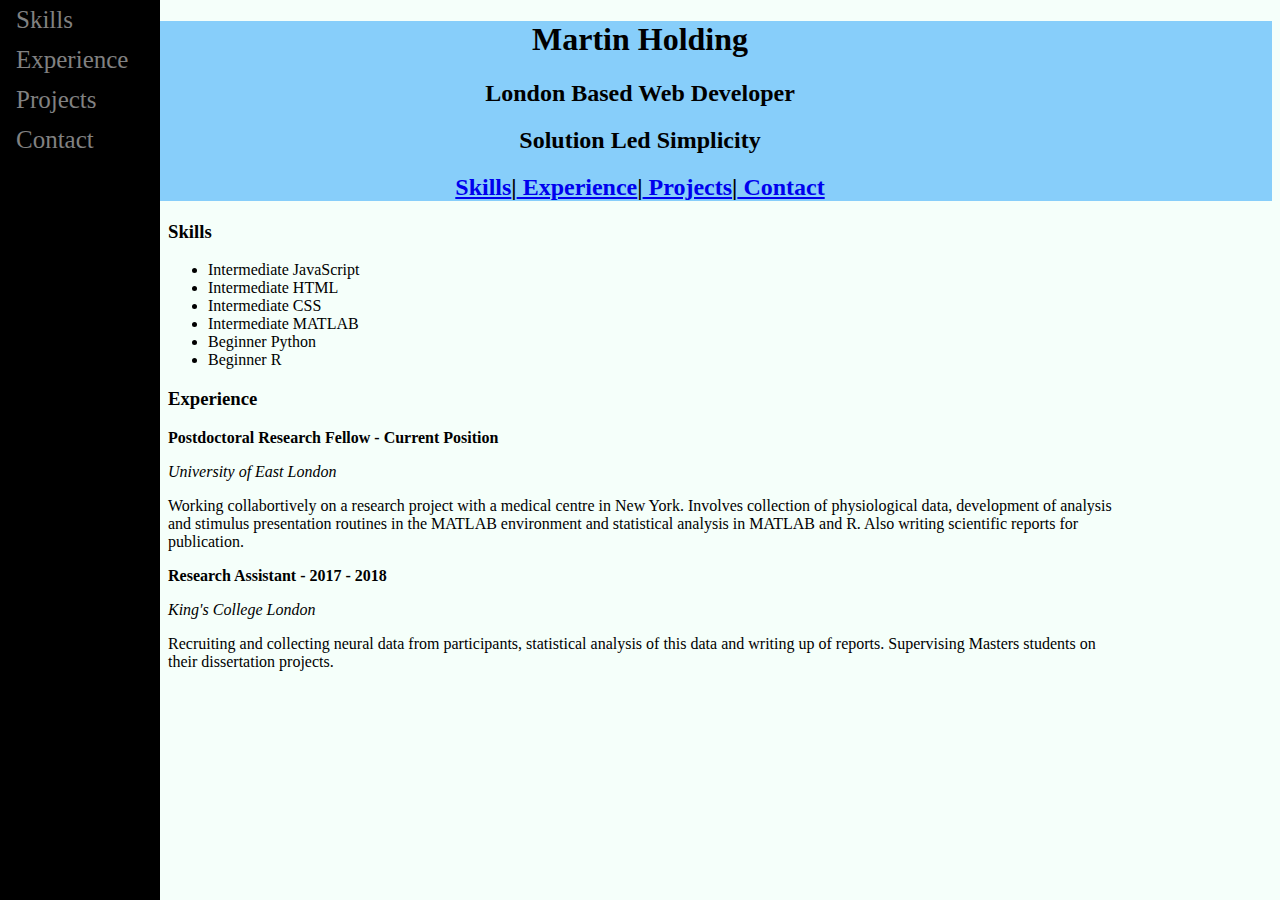
==== index.html @ 295663a7 "Basic page structure and content" ====
<!DOCTYPE html>
<html>
    <head>
        <title>Martin Holding - Web Developer</title>
        <link rel="stylesheet" type="text/css" href="styles.css">
    </head>
    <body>
        <header> 
            <h1>Martin Holding</h1>
            <h2>London Based Web Developer</h2>
            <h2>Solution Led Simplicity</h2>
            <h2> <a href="#skills"> Skills</a>|<a href="#experience"> Experience</a>|<a href="#projects"> Projects</a>|<a href="#contact"> Contact</a></h2>
        </header>
        <div class="side-bar">
            <a href= "#skills">Skills</a>
            <a href= "#experience"> Experience</a>
            <a href="#projects">Projects</a>
            <a href="#contact">Contact</a> 
        </div>
        <div id="skills">
            <h3>Skills</h3>
            <ul>
                <li>Intermediate JavaScript </li>
                <li>Intermediate HTML </li>
                <li>Intermediate CSS </li>
                <li>Intermediate MATLAB </li>
                <li>Beginner Python </li>
                <li>Beginner R </li>
            </ul>
        </div>
        <div id="experience">
            <h3>Experience</h3>
            <div>
                <p><b>Postdoctoral Research Fellow - Current Position </b></p>
                <p><em>University of East London</em></p>
                <p>Working collabortively on a research project with a medical centre in New York. Involves
                    collection of physiological data, development of analysis and stimulus presentation routines 
                    in the MATLAB environment and statistical analysis in MATLAB and R. Also writing scientific reports
                    for publication.
                </p>
            </div>
            <div>
                <p><b>Research Assistant - 2017 - 2018</b></p>
                <p><em>King's College London</em></p>
                <p>Recruiting and collecting neural data from participants, statistical analysis of this data and writing up of
                    reports. Supervising Masters students on their dissertation projects. 
                </p>
            </div>

        </div>
        <div id="projects">
            <!--Links to my pet JS projects..tetris, memory game etc. -->
        </div>
        <div id="contact"> 
            <!--When I figure it out, put links to Github, twitter here with logo images-->
        </div>
        <footer>

        </footer>
    </body>

</html>
---- styles.css ----
body {
    background-color: mintcream;
}

header {
    width: 100%;
    background-color: lightskyblue;
    text-align: center;
}

footer {
    width: 100%;
    background-color: navy;
    text-align: center;
}
header, h1, h2 {
    display: block;
}
.side-bar {
    height: 100%;
    width: 160px;
    position: fixed;
    z-index: 1;
    top: 0;
    left: 0;
    background-color: black;

    overflow-x: hidden;
}
.side-bar a {
    padding: 6px 8px 6px 16px;
    text-decoration: none;
    font-size: 25px;
    color: #818181;
    display: block;
  }
#skills, #experience, #contact, #projects {
    margin-left: 160px;
    margin-right: 160px;
    font-size: 16px;
}
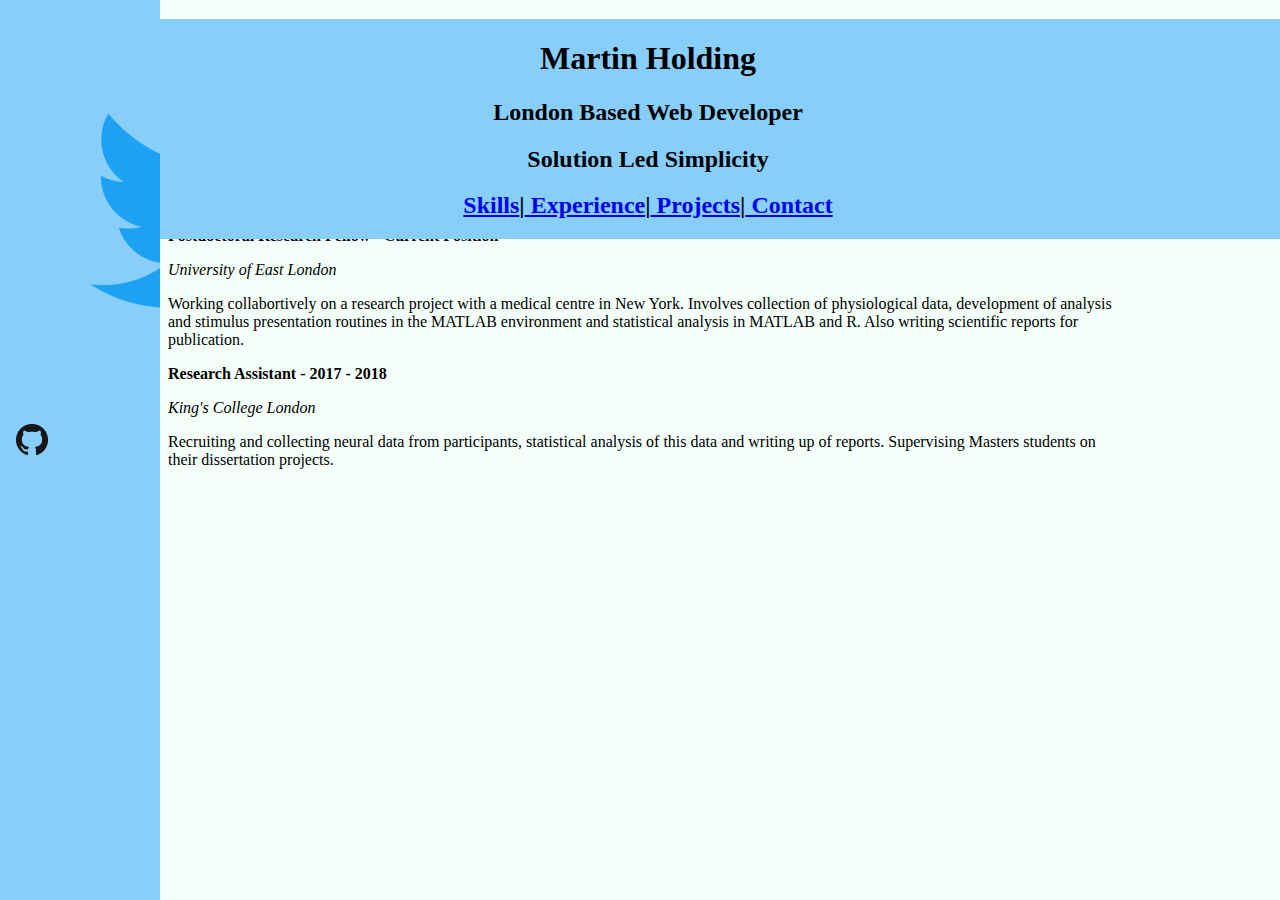
==== commit e74c3d33: "Added blue to side bar. Added images to side bar replacing links." ====
--- a/index.html
+++ b/index.html
@@ -12,10 +12,9 @@
             <h2> <a href="#skills"> Skills</a>|<a href="#experience"> Experience</a>|<a href="#projects"> Projects</a>|<a href="#contact"> Contact</a></h2>
         </header>
         <div class="side-bar">
-            <a href= "#skills">Skills</a>
-            <a href= "#experience"> Experience</a>
-            <a href="#projects">Projects</a>
-            <a href="#contact">Contact</a> 
+            <a href= "#twitter"><img src="./images/Twitter_Logo_Blue.png"></a>
+            <a href= "#github"> <img src="./images/GitHub-Mark-32px.png"></a>
+            <a href="#linkedin"><img></a>
         </div>
         <div id="skills">
             <h3>Skills</h3>
--- a/styles.css
+++ b/styles.css
@@ -6,6 +6,7 @@
     width: 100%;
     background-color: lightskyblue;
     text-align: center;
+    position: fixed;
 }
 
 footer {
@@ -23,7 +24,7 @@
     z-index: 1;
     top: 0;
     left: 0;
-    background-color: black;
+    background-color: lightskyblue;
 
     overflow-x: hidden;
 }
@@ -33,6 +34,7 @@
     font-size: 25px;
     color: #818181;
     display: block;
+    
   }
 #skills, #experience, #contact, #projects {
     margin-left: 160px;
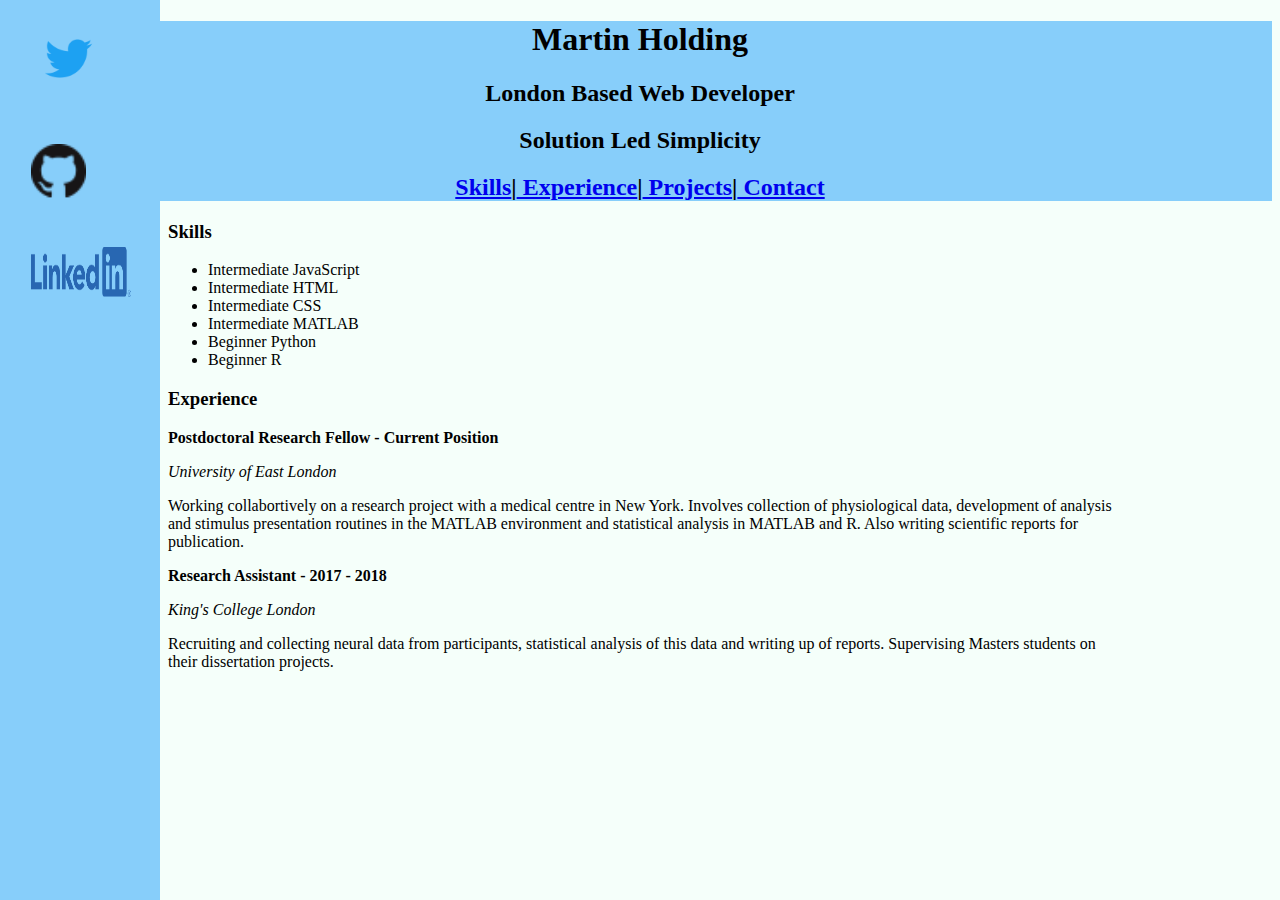
==== commit 0fd03830: "resize logos" ====
--- a/index.html
+++ b/index.html
@@ -12,9 +12,9 @@
             <h2> <a href="#skills"> Skills</a>|<a href="#experience"> Experience</a>|<a href="#projects"> Projects</a>|<a href="#contact"> Contact</a></h2>
         </header>
         <div class="side-bar">
-            <a href= "#twitter"><img src="./images/Twitter_Logo_Blue.png"></a>
-            <a href= "#github"> <img src="./images/GitHub-Mark-32px.png"></a>
-            <a href="#linkedin"><img></a>
+            <a href= "#twitter"><img id="twitter" src="./images/Twitter_Logo_Blue.png"></a>
+            <a href= "#github"> <img id="github" src="./images/GitHub-Mark-32px.png"></a>
+            <a href="#linkedin"><img id="linkedin" src="./images/LI-Logo.png"></a>
         </div>
         <div id="skills">
             <h3>Skills</h3>
--- a/styles.css
+++ b/styles.css
@@ -6,7 +6,6 @@
     width: 100%;
     background-color: lightskyblue;
     text-align: center;
-    position: fixed;
 }
 
 footer {
@@ -25,7 +24,6 @@
     top: 0;
     left: 0;
     background-color: lightskyblue;
-
     overflow-x: hidden;
 }
 .side-bar a {
@@ -36,6 +34,21 @@
     display: block;
     
   }
+ #twitter {
+      width: 75px;
+      height: 75px;
+      padding: 15px;
+  }
+  #linkedin {
+      width: 100px;
+      height: 50px;
+      padding: 15px;
+  }
+  #github {
+      width: 55px;
+      height: 55px;
+      padding: 15px;
+  }
 #skills, #experience, #contact, #projects {
     margin-left: 160px;
     margin-right: 160px;
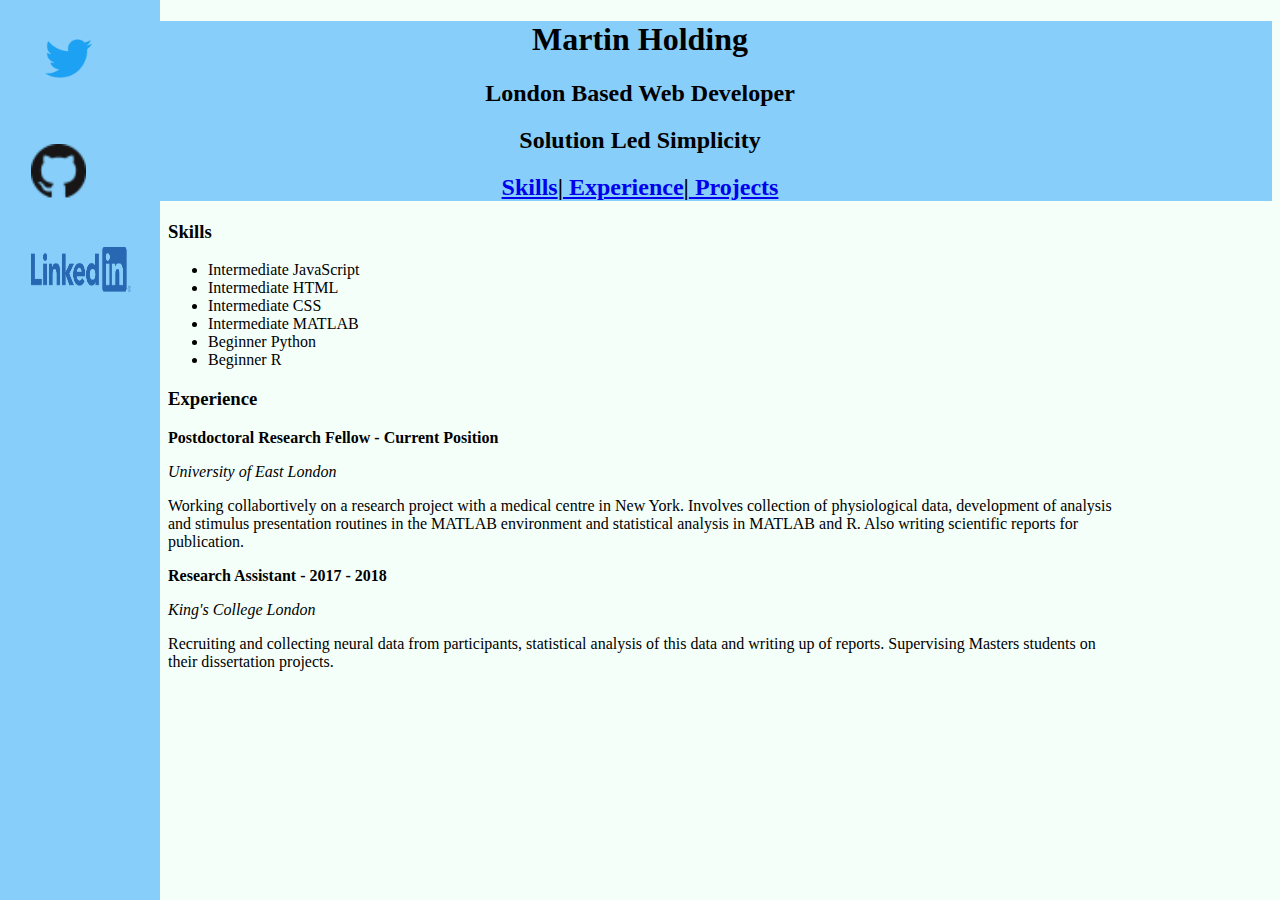
==== commit 4ea06792: "remove footer, remove contact sections" ====
--- a/index.html
+++ b/index.html
@@ -9,7 +9,7 @@
             <h1>Martin Holding</h1>
             <h2>London Based Web Developer</h2>
             <h2>Solution Led Simplicity</h2>
-            <h2> <a href="#skills"> Skills</a>|<a href="#experience"> Experience</a>|<a href="#projects"> Projects</a>|<a href="#contact"> Contact</a></h2>
+            <h2> <a href="#skills"> Skills</a>|<a href="#experience"> Experience</a>|<a href="#projects"> Projects</a></h2>
         </header>
         <div class="side-bar">
             <a href= "#twitter"><img id="twitter" src="./images/Twitter_Logo_Blue.png"></a>
@@ -50,12 +50,7 @@
         <div id="projects">
             <!--Links to my pet JS projects..tetris, memory game etc. -->
         </div>
-        <div id="contact"> 
-            <!--When I figure it out, put links to Github, twitter here with logo images-->
-        </div>
-        <footer>
 
-        </footer>
     </body>
 
 </html>--- a/styles.css
+++ b/styles.css
@@ -41,7 +41,7 @@
   }
   #linkedin {
       width: 100px;
-      height: 50px;
+      height: 45px;
       padding: 15px;
   }
   #github {
@@ -49,7 +49,7 @@
       height: 55px;
       padding: 15px;
   }
-#skills, #experience, #contact, #projects {
+#skills, #experience, #projects {
     margin-left: 160px;
     margin-right: 160px;
     font-size: 16px;
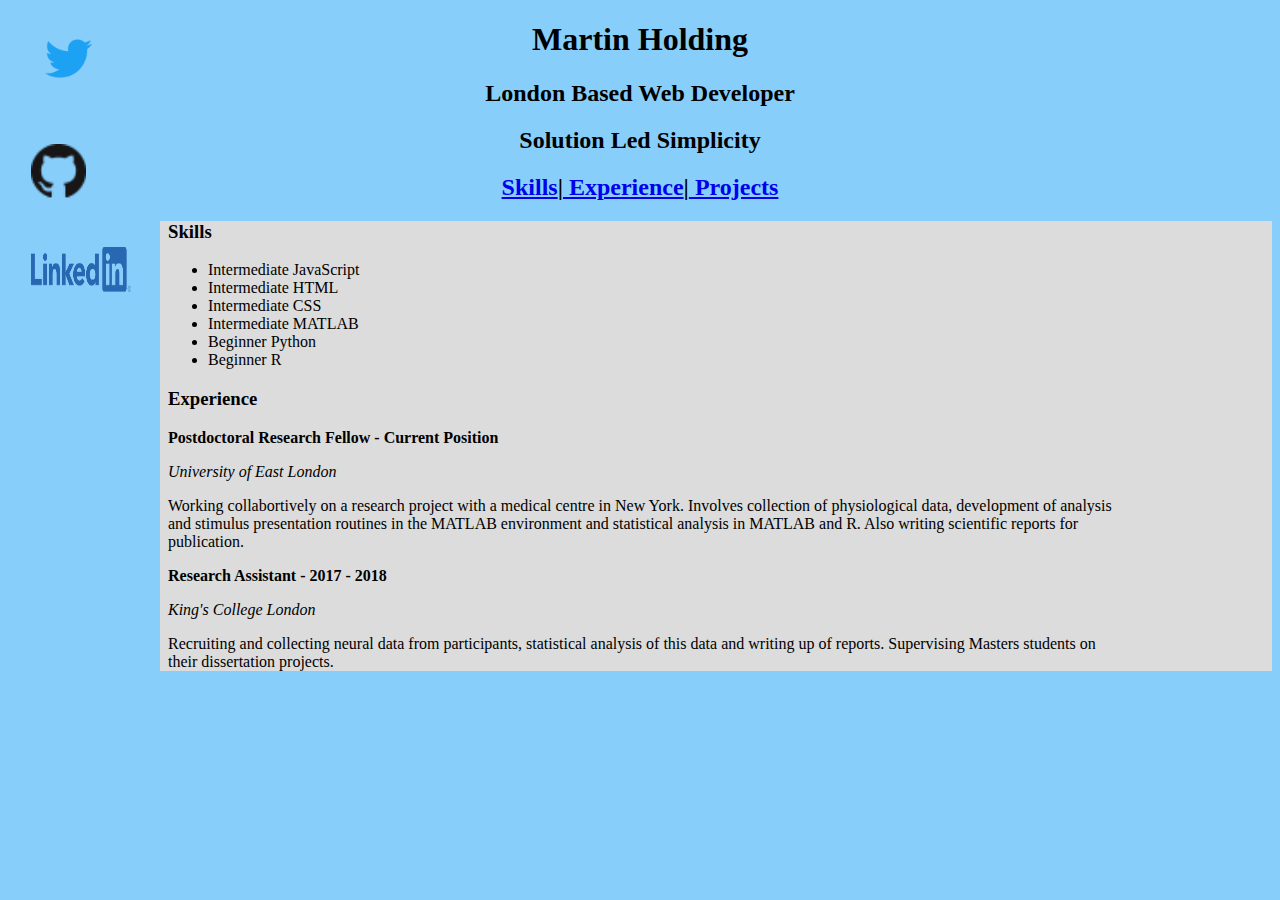
==== commit a1eb4a78: "add container div, set background of whole page to blue, set background of container to grey" ====
--- a/index.html
+++ b/index.html
@@ -1,21 +1,24 @@
 <!DOCTYPE html>
 <html>
-    <head>
-        <title>Martin Holding - Web Developer</title>
-        <link rel="stylesheet" type="text/css" href="styles.css">
-    </head>
-    <body>
-        <header> 
-            <h1>Martin Holding</h1>
-            <h2>London Based Web Developer</h2>
-            <h2>Solution Led Simplicity</h2>
-            <h2> <a href="#skills"> Skills</a>|<a href="#experience"> Experience</a>|<a href="#projects"> Projects</a></h2>
-        </header>
-        <div class="side-bar">
-            <a href= "#twitter"><img id="twitter" src="./images/Twitter_Logo_Blue.png"></a>
-            <a href= "#github"> <img id="github" src="./images/GitHub-Mark-32px.png"></a>
-            <a href="#linkedin"><img id="linkedin" src="./images/LI-Logo.png"></a>
-        </div>
+
+<head>
+    <title>Martin Holding - Web Developer</title>
+    <link rel="stylesheet" type="text/css" href="styles.css">
+</head>
+
+<body>
+    <header>
+        <h1>Martin Holding</h1>
+        <h2>London Based Web Developer</h2>
+        <h2>Solution Led Simplicity</h2>
+        <h2> <a href="#skills"> Skills</a>|<a href="#experience"> Experience</a>|<a href="#projects"> Projects</a></h2>
+    </header>
+    <div class="side-bar">
+        <a href="#twitter"><img id="twitter" src="./images/Twitter_Logo_Blue.png"></a>
+        <a href="#github"> <img id="github" src="./images/GitHub-Mark-32px.png"></a>
+        <a href="#linkedin"><img id="linkedin" src="./images/LI-Logo.png"></a>
+    </div>
+    <div class="container">
         <div id="skills">
             <h3>Skills</h3>
             <ul>
@@ -33,7 +36,7 @@
                 <p><b>Postdoctoral Research Fellow - Current Position </b></p>
                 <p><em>University of East London</em></p>
                 <p>Working collabortively on a research project with a medical centre in New York. Involves
-                    collection of physiological data, development of analysis and stimulus presentation routines 
+                    collection of physiological data, development of analysis and stimulus presentation routines
                     in the MATLAB environment and statistical analysis in MATLAB and R. Also writing scientific reports
                     for publication.
                 </p>
@@ -41,8 +44,9 @@
             <div>
                 <p><b>Research Assistant - 2017 - 2018</b></p>
                 <p><em>King's College London</em></p>
-                <p>Recruiting and collecting neural data from participants, statistical analysis of this data and writing up of
-                    reports. Supervising Masters students on their dissertation projects. 
+                <p>Recruiting and collecting neural data from participants, statistical analysis of this data and
+                    writing up of
+                    reports. Supervising Masters students on their dissertation projects.
                 </p>
             </div>
 
@@ -50,7 +54,7 @@
         <div id="projects">
             <!--Links to my pet JS projects..tetris, memory game etc. -->
         </div>
-
-    </body>
+    </div> <!--End of main text container-->
+</body>
 
 </html>--- a/styles.css
+++ b/styles.css
@@ -1,11 +1,12 @@
 body {
-    background-color: mintcream;
+     background-color: lightskyblue;
 }
 
 header {
     width: 100%;
     background-color: lightskyblue;
     text-align: center;
+    margin-bottom: 10px;
 }
 
 footer {
@@ -34,6 +35,9 @@
     display: block;
     
   }
+.container {
+    background-color: gainsboro;
+}
  #twitter {
       width: 75px;
       height: 75px;
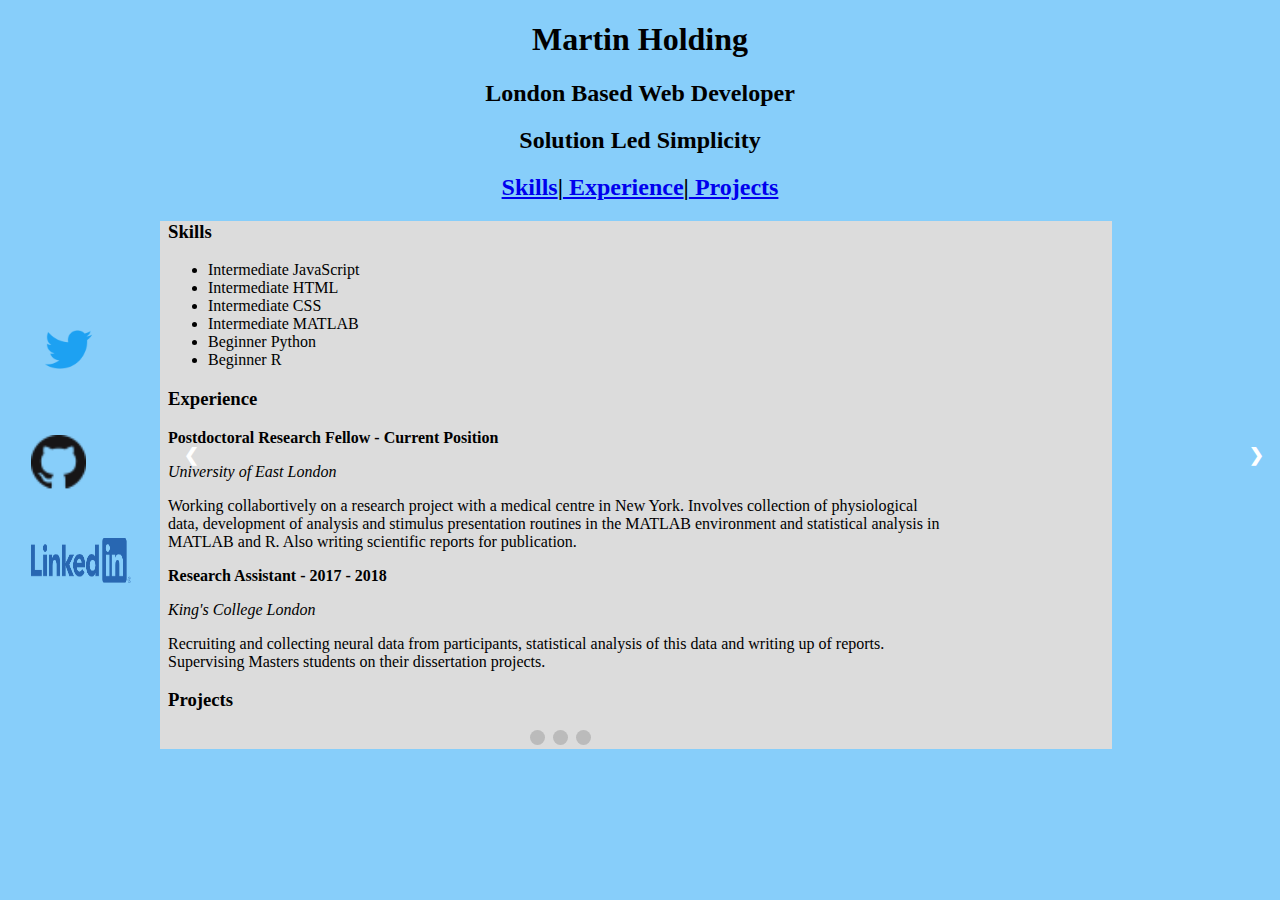
==== commit d629001a: "add logo links function, add margin to body, start project section with slideshow" ====
--- a/index.html
+++ b/index.html
@@ -4,6 +4,7 @@
 <head>
     <title>Martin Holding - Web Developer</title>
     <link rel="stylesheet" type="text/css" href="styles.css">
+    <script src="slideshow.js"></script>
 </head>
 
 <body>
@@ -14,9 +15,9 @@
         <h2> <a href="#skills"> Skills</a>|<a href="#experience"> Experience</a>|<a href="#projects"> Projects</a></h2>
     </header>
     <div class="side-bar">
-        <a href="#twitter"><img id="twitter" src="./images/Twitter_Logo_Blue.png"></a>
-        <a href="#github"> <img id="github" src="./images/GitHub-Mark-32px.png"></a>
-        <a href="#linkedin"><img id="linkedin" src="./images/LI-Logo.png"></a>
+        <a href="https://twitter.com/I_am_holding" target="_blank"><img id="twitter" src="./images/Twitter_Logo_Blue.png"></a>
+        <a href="https://github.com/MartinHolding" target="_blank"> <img id="github" src="./images/GitHub-Mark-32px.png"></a>
+        <a href="https://www.linkedin.com/in/martinholding/" target="_blank"><img id="linkedin" src="./images/LI-Logo.png"></a>
     </div>
     <div class="container">
         <div id="skills">
@@ -53,6 +54,30 @@
         </div>
         <div id="projects">
             <!--Links to my pet JS projects..tetris, memory game etc. -->
+            <h3> Projects </h3>
+            <div id="slideshow-container">
+                <div class="mySlides fade">
+                    <a><img src="./images/Tetris_Screenshot.png">  </a>
+                    <div class="text">Tetris</div>
+                </div>
+                <!--Add another project here in another div called mys=Slides-->
+                <div class="mySlides fade">
+                    <a><img src="./images/Tetris_Screenshot.png">  </a>
+                    <div class="text">Tetris</div>
+                </div>
+                <div class="mySlides fade">
+                    <a><img src="./images/Tetris_Screenshot.png">  </a>
+                    <div class="text">Tetris</div>
+                </div>
+                <a class="prev" onclick="plusSlides(-1)">&#10094;</a>
+                <a class="next" onclick="plusSlides(1)">&#10095;</a>
+            </div>
+            <!-- The dots/circles -->
+            <div style="text-align:center">
+                <span class="dot" onclick="currentSlide(1)"></span>
+                <span class="dot" onclick="currentSlide(2)"></span>
+                <span class="dot" onclick="currentSlide(3)"></span>
+            </div>
         </div>
     </div> <!--End of main text container-->
 </body>
--- a/styles.css
+++ b/styles.css
@@ -1,3 +1,4 @@
+/*General styles */
 body {
      background-color: lightskyblue;
 }
@@ -26,6 +27,9 @@
     left: 0;
     background-color: lightskyblue;
     overflow-x: hidden;
+    display: flex;
+    flex-direction: column;
+    justify-content: center;
 }
 .side-bar a {
     padding: 6px 8px 6px 16px;
@@ -33,11 +37,91 @@
     font-size: 25px;
     color: #818181;
     display: block;
-    
   }
+
 .container {
     background-color: gainsboro;
+    margin-right: 160px;
 }
+/*Slideshow styling
+
+/* Slideshow container */
+.slideshow-container {
+    max-width: 1000px;
+    position: relative;
+    margin: auto;
+  }
+  
+  /* Hide the images by default */
+  .mySlides {
+    display: none;
+  }
+
+/* Next & previous buttons */
+.prev, .next {
+    cursor: pointer;
+    position: absolute;
+    top: 50%;
+    width: auto;
+    margin-top: -22px;
+    padding: 16px;
+    color: white;
+    font-weight: bold;
+    font-size: 18px;
+    transition: 0.6s ease;
+    border-radius: 0 3px 3px 0;
+    user-select: none;
+  }
+/* Position the "next button" to the right */
+.next {
+    right: 0;
+    border-radius: 3px 0 0 3px;
+  }
+/* On hover, add a black background color with a little bit see-through */
+.prev:hover, .next:hover {
+    background-color: rgba(0,0,0,0.8);
+  }
+/* Caption text */
+.text {
+    color: #f2f2f2;
+    font-size: 15px;
+    padding: 8px 12px;
+    position: absolute;
+    bottom: 8px;
+    width: 100%;
+    text-align: center;
+  }
+/* The dots/bullets/indicators */
+.dot {
+    cursor: pointer;
+    height: 15px;
+    width: 15px;
+    margin: 0 2px;
+    background-color: #bbb;
+    border-radius: 50%;
+    display: inline-block;
+    transition: background-color 0.6s ease;
+  }
+/* Fading animation */
+.fade {
+    -webkit-animation-name: fade;
+    -webkit-animation-duration: 1.5s;
+    animation-name: fade;
+    animation-duration: 1.5s;
+  }
+  
+  @-webkit-keyframes fade {
+    from {opacity: .4}
+    to {opacity: 1}
+  }
+  
+  @keyframes fade {
+    from {opacity: .4}
+    to {opacity: 1}
+  }
+
+
+  /* Logo image and link stylying */
  #twitter {
       width: 75px;
       height: 75px;
